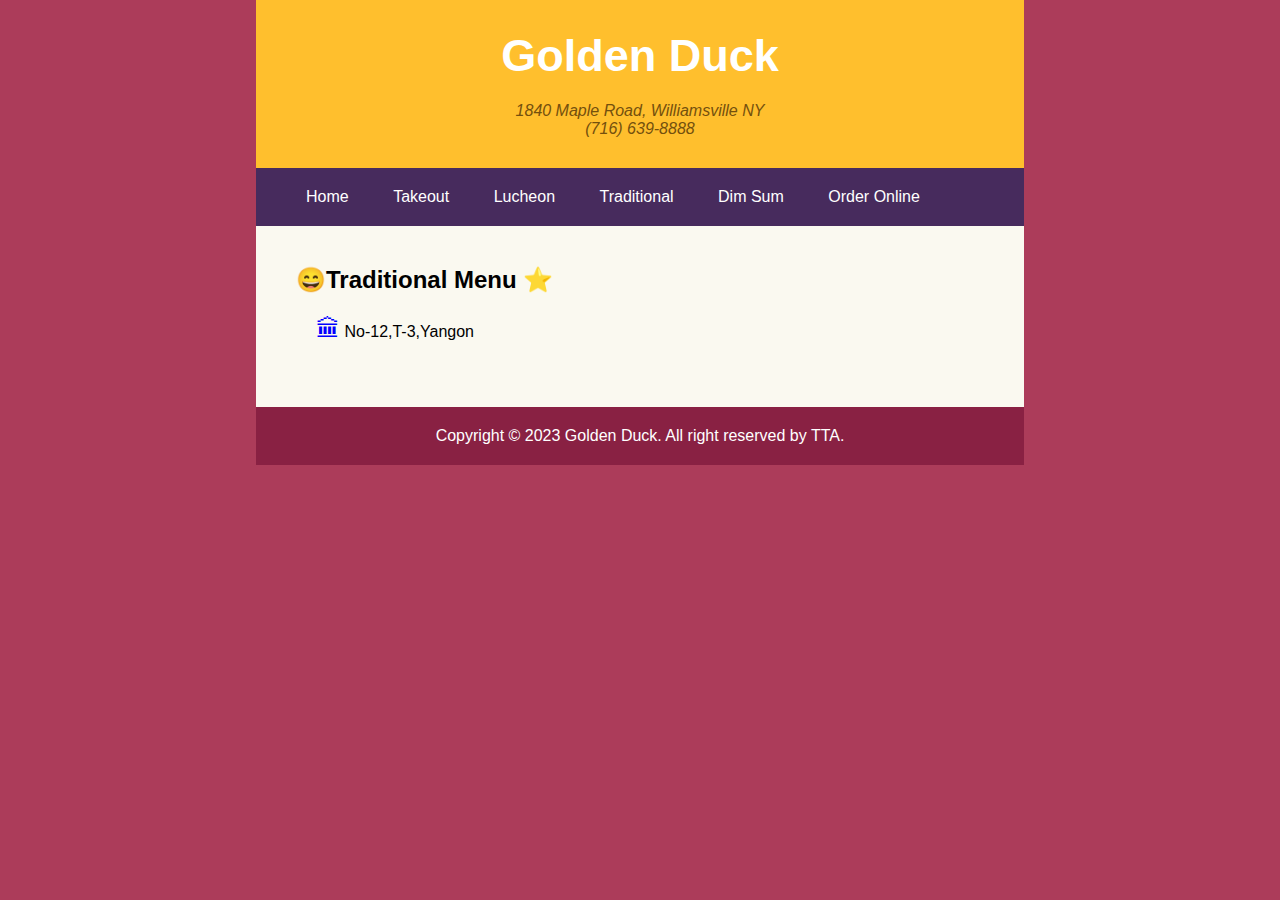
==== traditional.html @ 2d504976 "first uploading year9" ====
<!DOCTYPE html>
<html lang="en">
<head>
    <meta charset="UTF-8">
    <meta name="viewport" content="width=device-width, initial-scale=1.0">    
    <title>Traditional</title>
    <link rel="shortcut icon" href="images/favicon.ico" type="image/x-icon">
    <link rel="stylesheet" href="css/style.css">
</head>
<body>    
    <header>
        <h1>Golden Duck</h1>
        <address>
            1840 Maple Road, Williamsville NY <br>
            (716) 639-8888
        </address>
    </header>
    <main>
        <nav>
            <ul>
                <li><a href="index.html">Home</a></li>
                <li><a href="takeout.html">Takeout</a></li>
                <li><a href="lunch.html">Lucheon</a></li>
                <li><a href="traditional.html">Traditional</a></li>
                <li><a href="dimsum.html">Dim Sum</a></li>
                <li><a href="order.html">Order Online</a></li>
            </ul>
        </nav>
        <section>
            <h2>&#128516;Traditional Menu &#11088;</h2>
            <p><span style="color:blue;font-size:24px;">&#127963;</span> No-12,T-3,Yangon</p>
            <p><span></span></p>
        </section>
    </main>
    <footer>
        <p>Copyright &copy; 2023 Golden Duck. All right reserved by TTA. </p>
    </footer>
</body>
</html>
---- css/style.css ----
*{
    margin:0;
    padding:0;
}
body{
    padding-left:20%;
    padding-right:20%;
    background-color: #ac3c5a;
    font-family: 'Trebuchet MS', 'Lucida Sans Unicode', 'Lucida Grande', 'Lucida Sans', Arial, sans-serif;
}
header{    
    background-color: #ffbf2d;
    padding:20px;    
    text-align: center;
}
h1{
    font-weight: bold;
    font-size:45px;
    color:#FFF;
    margin:10px;
}
address{
    color:#74500d;
    padding:10px;
}
nav{
    background-color: #472b5d;
    padding:20px;    
}
nav ul li{
    display: inline;
    margin-left:20px;
}
nav ul li a{
    color:#FFF;
    padding:10px;
    text-decoration: none;
}
nav ul li a:hover{
    color:#b09610;
    text-decoration: underline;
    text-shadow: 1px 1px 1px #472b5d;
}
section{
    background-color: #faf9f0;
    padding:40px;
}
section p,h3,table{
    margin:20px;
    line-height: 30px;
}
footer{
    background-color: #892143;
    color:#FFF;
    padding:20px;
}
footer p{
    margin:0 auto;
    text-align: center;
}
/* takeout page */
table{
    width: 100%;
}
table,td{
    padding:10px;
}
table th{
    text-align: left;
    font-size: 19px;
    background-color: #ffbf2d;
    padding-left:10px;
}
.red{
    color:red;
}
.gold{
    color:#785709;
}
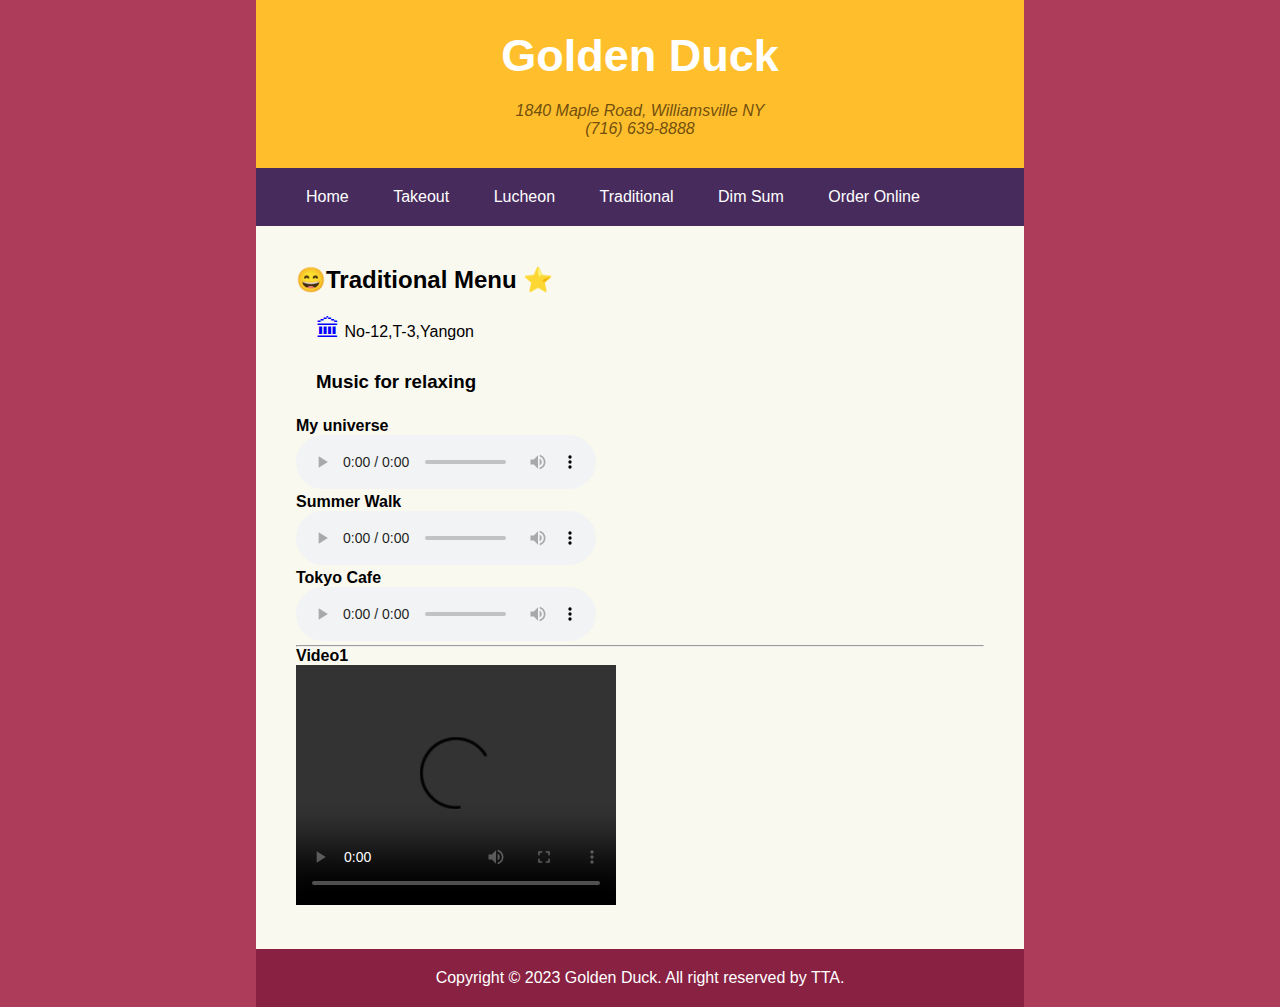
==== commit 65937180: "Adding audio and video files" ====
--- a/traditional.html
+++ b/traditional.html
@@ -30,6 +30,25 @@
             <h2>&#128516;Traditional Menu &#11088;</h2>
             <p><span style="color:blue;font-size:24px;">&#127963;</span> No-12,T-3,Yangon</p>
             <p><span></span></p>
+            <h3>Music for relaxing</h3>
+            <h4>My universe</h4>
+            <audio controls>
+                <source src="Media/Audio/my-universe-147152.mp3" type="audio/ogg">                
+            </audio>
+            <br>
+            <h4>Summer Walk</h4>
+            <audio controls>
+                <source src="Media/Audio/summer-walk-152722.mp3" type="audio/ogg">
+            </audio>
+            <h4>Tokyo Cafe</h4>
+            <audio controls>
+                <source src="Media/Audio/tvari-tokyo-cafe-159065.mp3" type="audio/ogg">
+            </audio>
+            <hr>
+            <h4>Video1</h4>
+            <video width="320" height="240" controls>
+                <source src="Media/Video/166808 (540p).mp4" type="video/ogg">
+            </video>
         </section>
     </main>
     <footer>
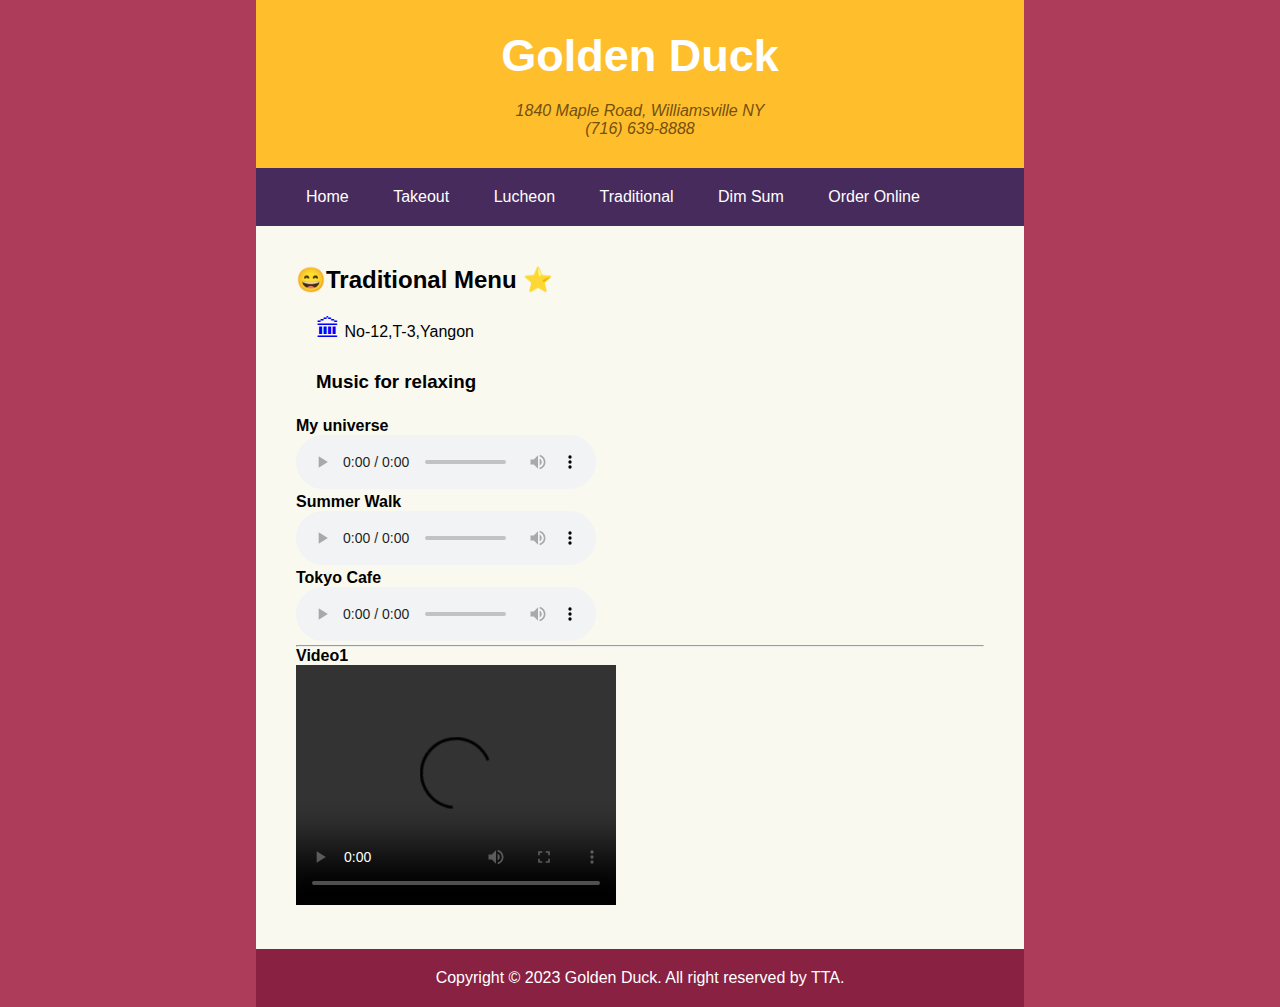
==== commit b2ddc29c: "Update traditional.html" ====
--- a/traditional.html
+++ b/traditional.html
@@ -47,7 +47,7 @@
             <hr>
             <h4>Video1</h4>
             <video width="320" height="240" controls>
-                <source src="Media/Video/166808 (540p).mp4" type="video/ogg">
+                <source src="Media/Video/166808 (540p).mp4" type="video/mp4">
             </video>
         </section>
     </main>
@@ -55,4 +55,4 @@
         <p>Copyright &copy; 2023 Golden Duck. All right reserved by TTA. </p>
     </footer>
 </body>
-</html>+</html>
